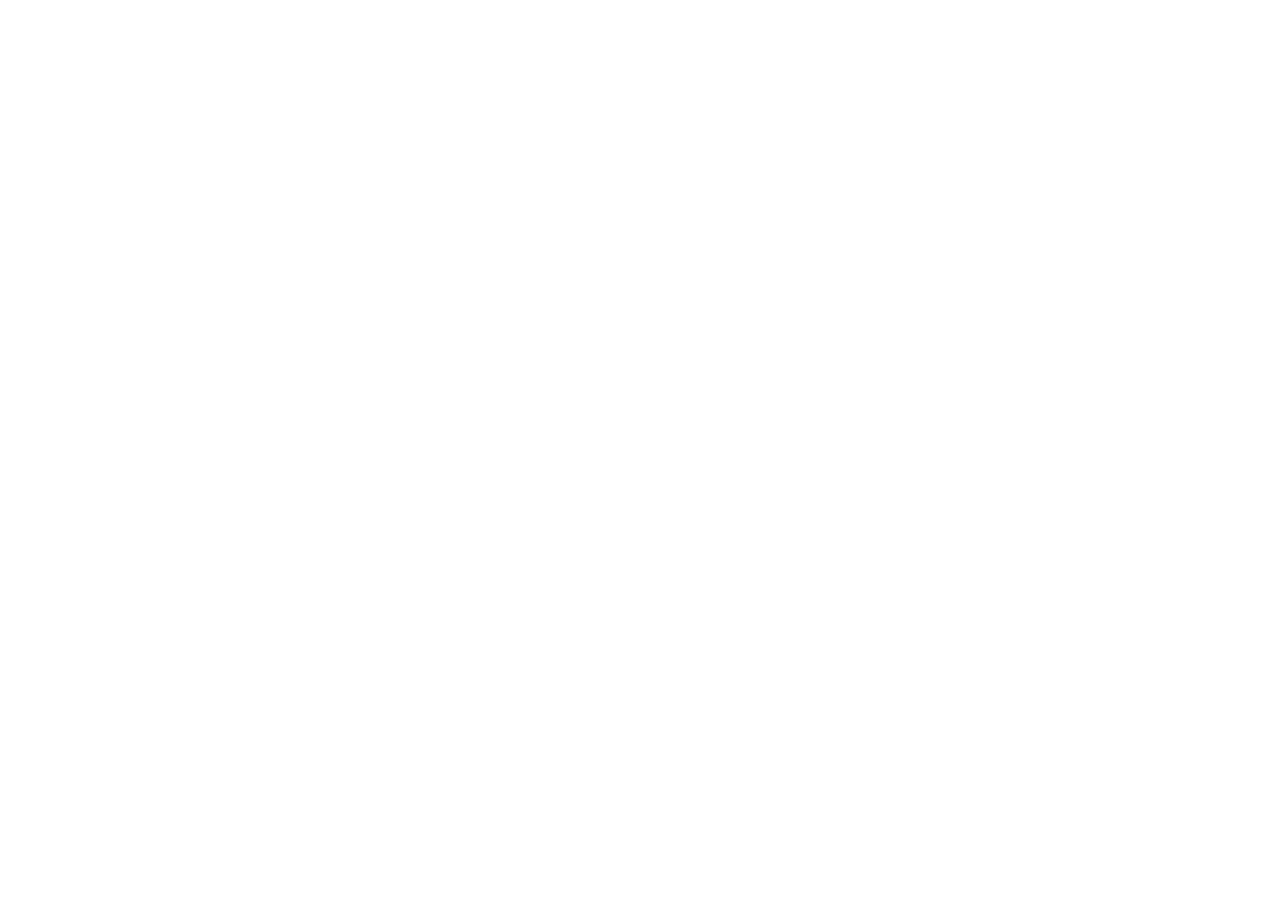
==== index.html @ f4af34b1 "set up basic outline html" ====
<!DOCTYPE html>
<html lang="en" dir="ltr">
  <head>
    <meta charset="utf-8">
    <title>Cakes</title>
    <link rel="stylesheet" href="style.css" type="text/css">
  </head>
  <body>

  </body>
</html>
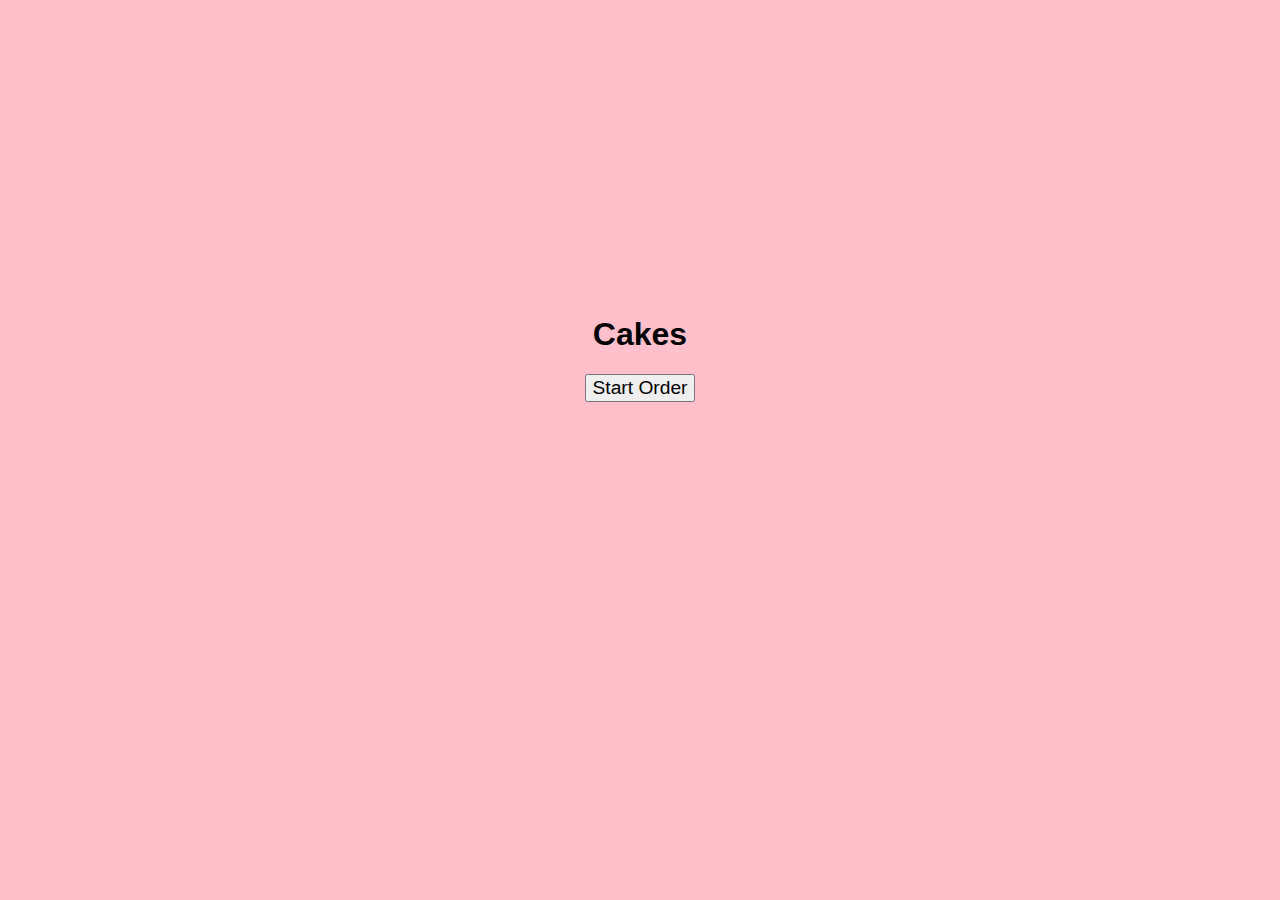
==== commit 0b2c5bd2: "Linked order button to menu page" ====
--- a/index.html
+++ b/index.html
@@ -2,10 +2,14 @@
 <html lang="en" dir="ltr">
   <head>
     <meta charset="utf-8">
+    <meta name="viewport" content="width=device-width, initial-scale=1.0">
     <title>Cakes</title>
     <link rel="stylesheet" href="style.css" type="text/css">
   </head>
   <body>
-
+    <h1 class="indexHeading">Cakes</h1>
+    <form>
+      <button class="orderButton" name="button"  formaction="menuPage.html">Start Order</button>
+    </form>
   </body>
 </html>
--- a/style.css
+++ b/style.css
@@ -0,0 +1,11 @@
+body{
+  text-align: center;
+  font-family: sans-serif;
+  background-color: pink;
+}
+.indexHeading{
+  margin-top:25%;
+}
+.orderButton{
+  font-size: 1.2em;
+}
